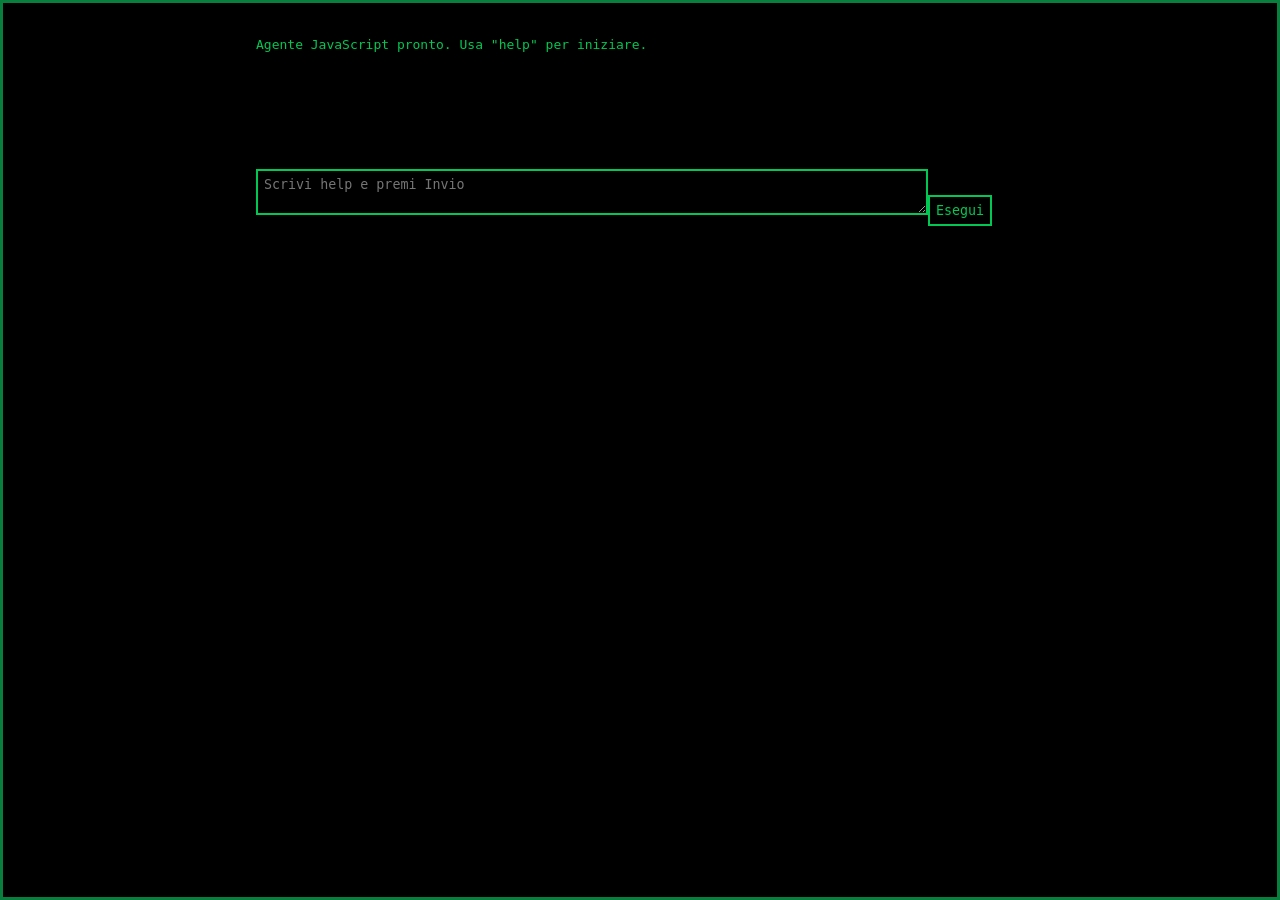
==== pages/agent.html @ ec259948 "Replace CSS-based page styling with JavaScript styling and remove stylesheet usage from site pages" ====
<!DOCTYPE html>
<html><head><meta name="viewport" content="width=device-width, initial-scale=1.0"><meta charset="UTF-8"><title>Agent</title></head><body><script src="res/script/site_style.js"></script><script src="res/script/agent.js"></script></body></html>
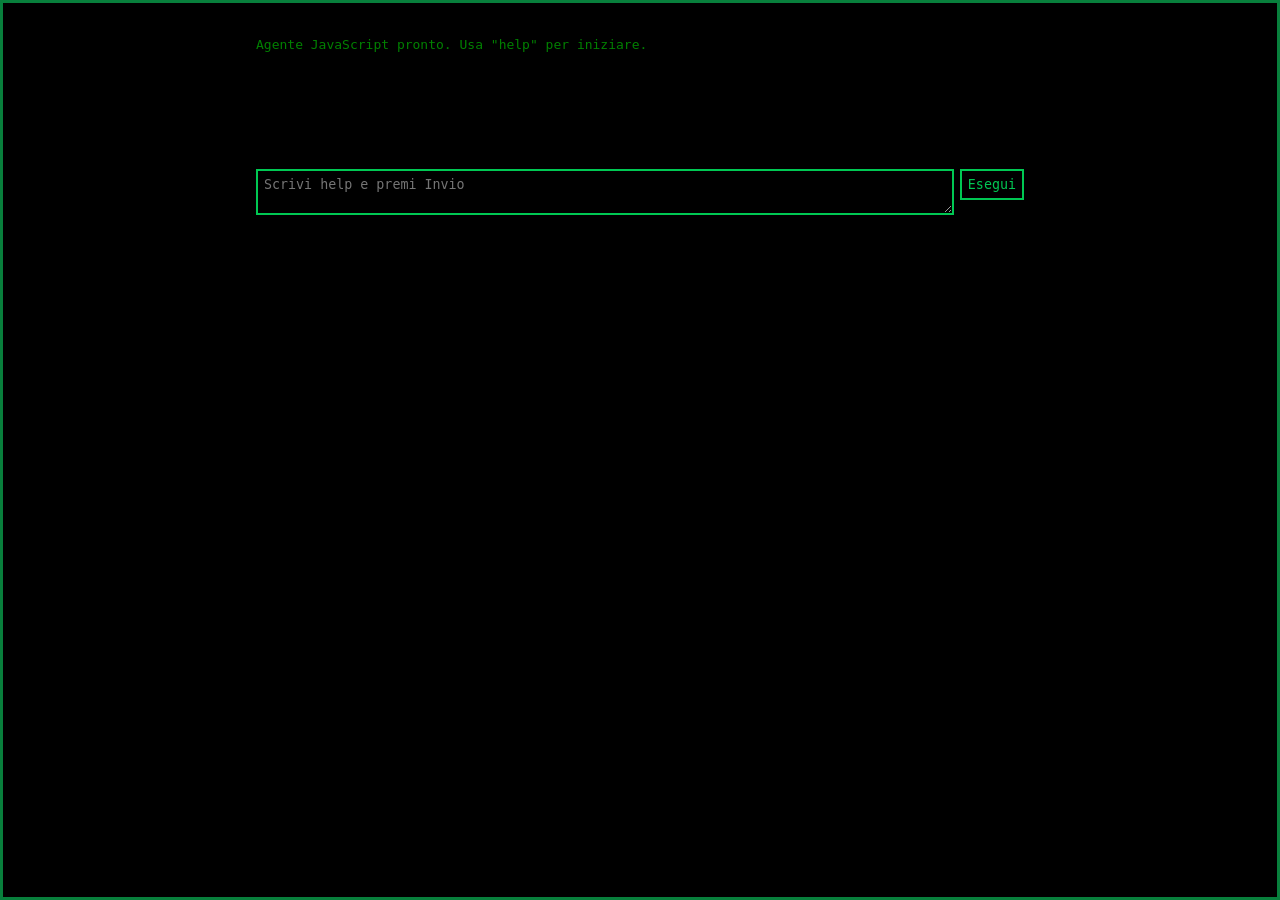
==== commit 7dd0215d: "Refactor JavaScript agent into modules" ====
--- a/pages/agent.html
+++ b/pages/agent.html
@@ -1,2 +1,2 @@
 <!DOCTYPE html>
-<html><head><meta name="viewport" content="width=device-width, initial-scale=1.0"><meta charset="UTF-8"><title>Agent</title></head><body><script src="res/script/site_style.js"></script><script src="res/script/agent.js"></script></body></html>
+<html><head><meta name="viewport" content="width=device-width, initial-scale=1.0"><meta charset="UTF-8"><title>Agent</title></head><body><script src="res/script/site_style.js"></script><script type="module" src="res/script/agent.js"></script></body></html>
